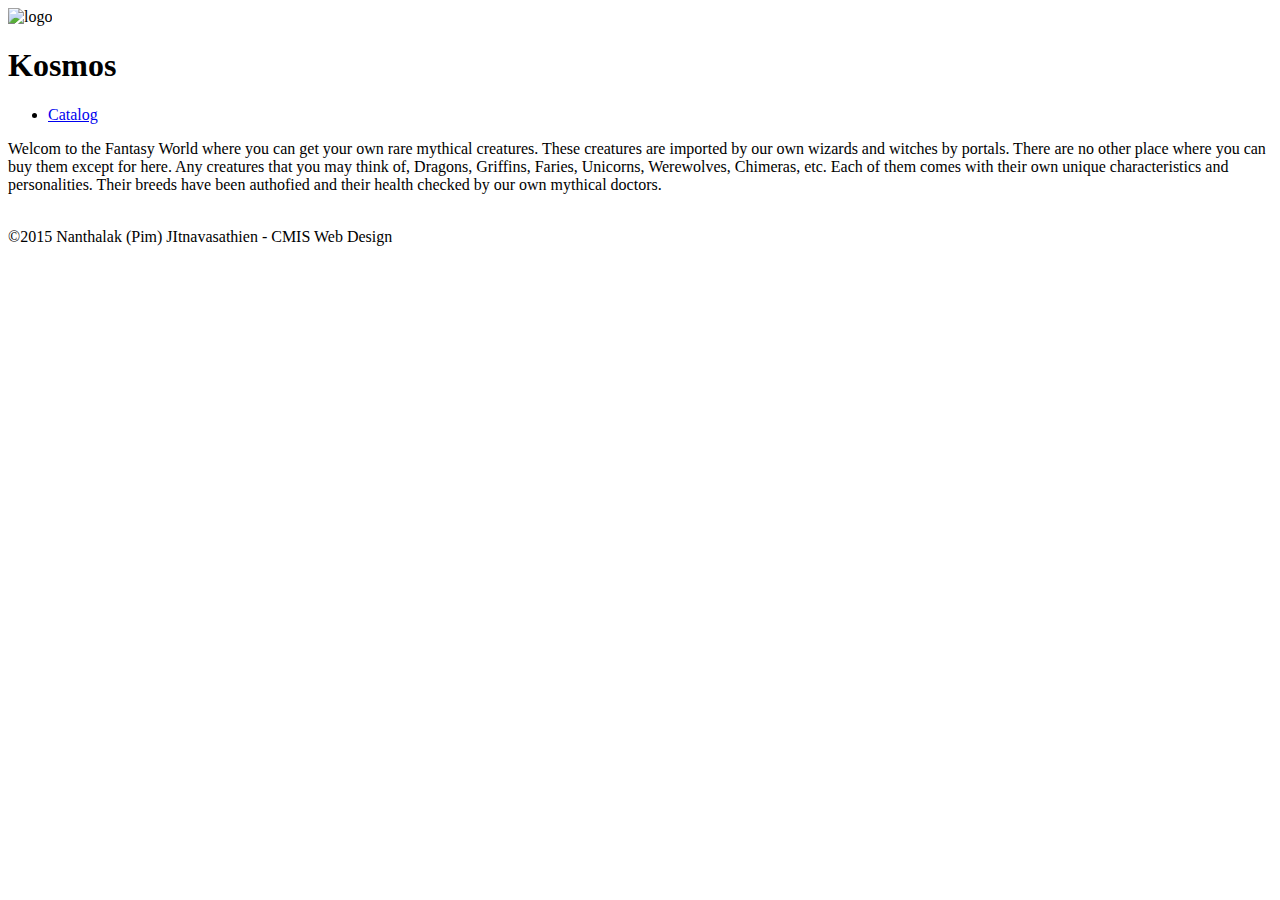
==== final/index.html @ 7e737135 "added content" ====
<!doctype html> 
<html>
	<head>
		<title>
			
		</title>
		<meta charset="utf-8"/>
		<link rel="stylesheet" type="text/css" href="../css/final.css">
	</head>
	<body>
		<header>
		<img src="http://cdn.playbuzz.com/cdn/6eb513d0-aa4b-47bf-829a-4cda6e203ff1/5419d0e7-a380-4737-8c50-b07fb102131e_560_420.jpg" alt="logo">
		<h1>
		Kosmos
		</h1>
		</header>

		<nav>
			<ul> 
				<li> <a href="../catalog">Catalog</li></a>
			</ul>
		</nav>

		<main>
			<p>
			Welcom to the Fantasy World where you can get your own rare mythical creatures. These creatures are imported by our own wizards and witches by portals. There are no other place where you can buy them except for here. Any creatures that you may think of, Dragons, Griffins, Faries, Unicorns, Werewolves, Chimeras, etc. Each of them comes with their own unique characteristics and personalities. Their breeds have been authofied and their health checked by our own mythical doctors. 
			</p>
			
			<br class="clear">

		</main>
		<footer>
		©2015 Nanthalak (Pim) JItnavasathien - CMIS Web Design
		</footer>
	</body>
</html>
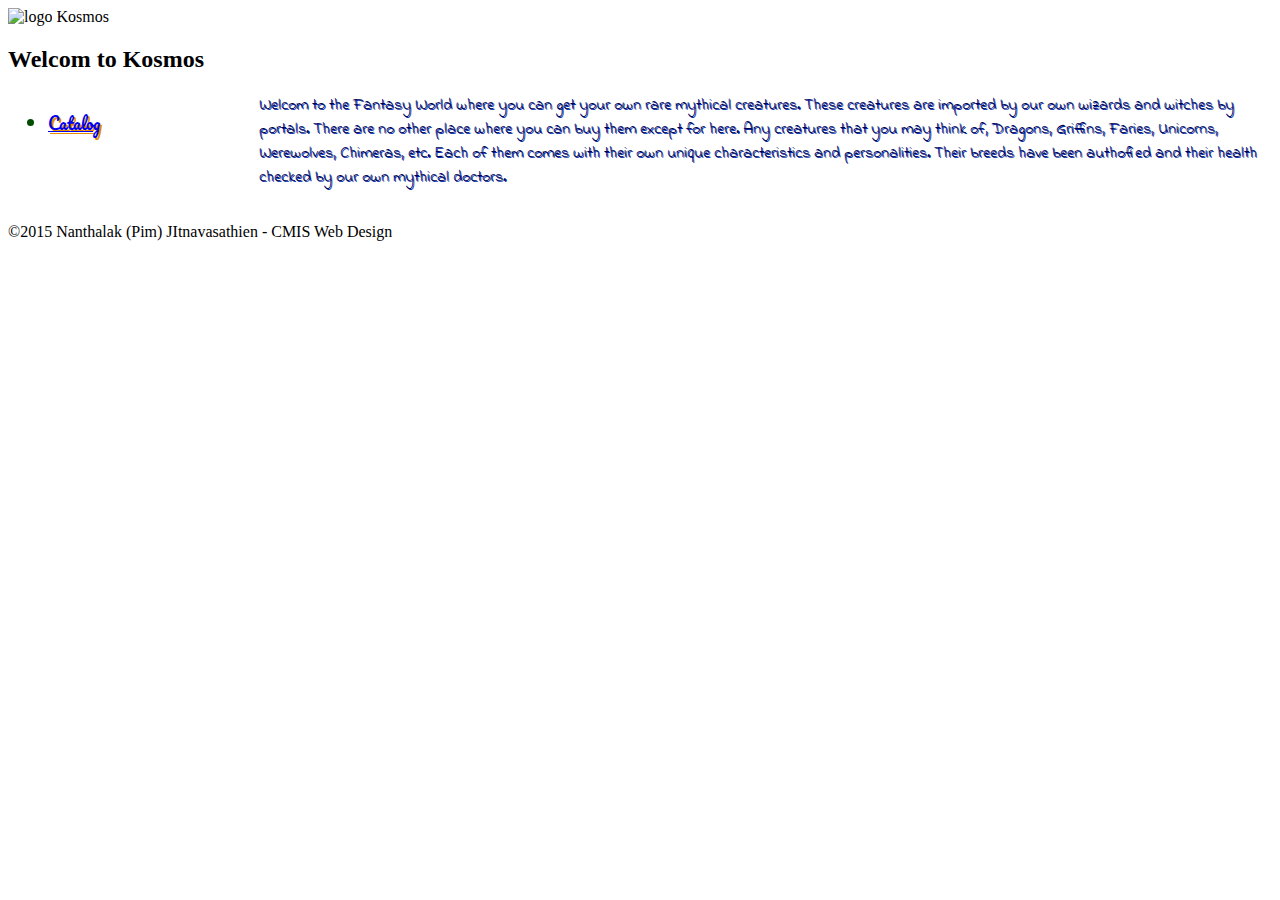
==== commit 72561563: "Update index.html" ====
--- a/final/index.html
+++ b/final/index.html
@@ -5,15 +5,15 @@
 			
 		</title>
 		<meta charset="utf-8"/>
-		<link rel="stylesheet" type="text/css" href="../css/final.css">
+		<link rel="stylesheet" type="text/css" href="../final/final.css">
 	</head>
 	<body>
 		<header>
 		<img src="http://cdn.playbuzz.com/cdn/6eb513d0-aa4b-47bf-829a-4cda6e203ff1/5419d0e7-a380-4737-8c50-b07fb102131e_560_420.jpg" alt="logo">
-		<h1>
 		Kosmos
-		</h1>
 		</header>
+		
+		<h2> Welcom to Kosmos </h2>
 
 		<nav>
 			<ul> 
--- a/final/final.css
+++ b/final/final.css
@@ -0,0 +1,66 @@
+@import url(https://fonts.googleapis.com/css?family=Indie+Flower);
+@import url(https://fonts.googleapis.com/css?family=Russo+One);
+@import url(https://fonts.googleapis.com/css?family=Candal);
+@import url(https://fonts.googleapis.com/css?family=Pacifico);
+
+header {
+  width: 100%;
+  display: inline-block;
+  position: relative;
+  background-size: contain ;
+  background: center no-repeat;
+}
+.header:after {
+  padding-top: 75%;
+  display: block;
+  content: '';
+}
+.main {
+  position: absolute;
+  top: 0;
+  bottom: 0;
+  right: 0;
+  left: 0;
+  color: black;
+  text-align: center;
+ margin-top: 30%;
+
+}
+
+nav {
+  width: 250px;
+  float: left;
+}
+
+main {
+  margin-left: 251px;
+}
+
+table {
+background-color: #b3c6ff;
+}
+
+p {
+  color:  #00004d;
+  font-family: 'Indie Flower', cursive;
+  text-shadow:  1px 1px #002db3;
+  
+}
+
+th {
+  color:  #000080;
+  font-family: 'Russo One', sans-serif;
+  text-shadow:  1px 1px #00feff;
+}
+
+h4 {
+  color:  #00ffcc;
+  text-shadow: 2px 2px  #00997a;
+  font-family: 'Candal', sans-serif;
+}
+
+nav {
+  font-family: 'Pacifico', cursive;
+  color:  #004d00;
+  text-shadow: 2px 2px  #e68a00;
+}
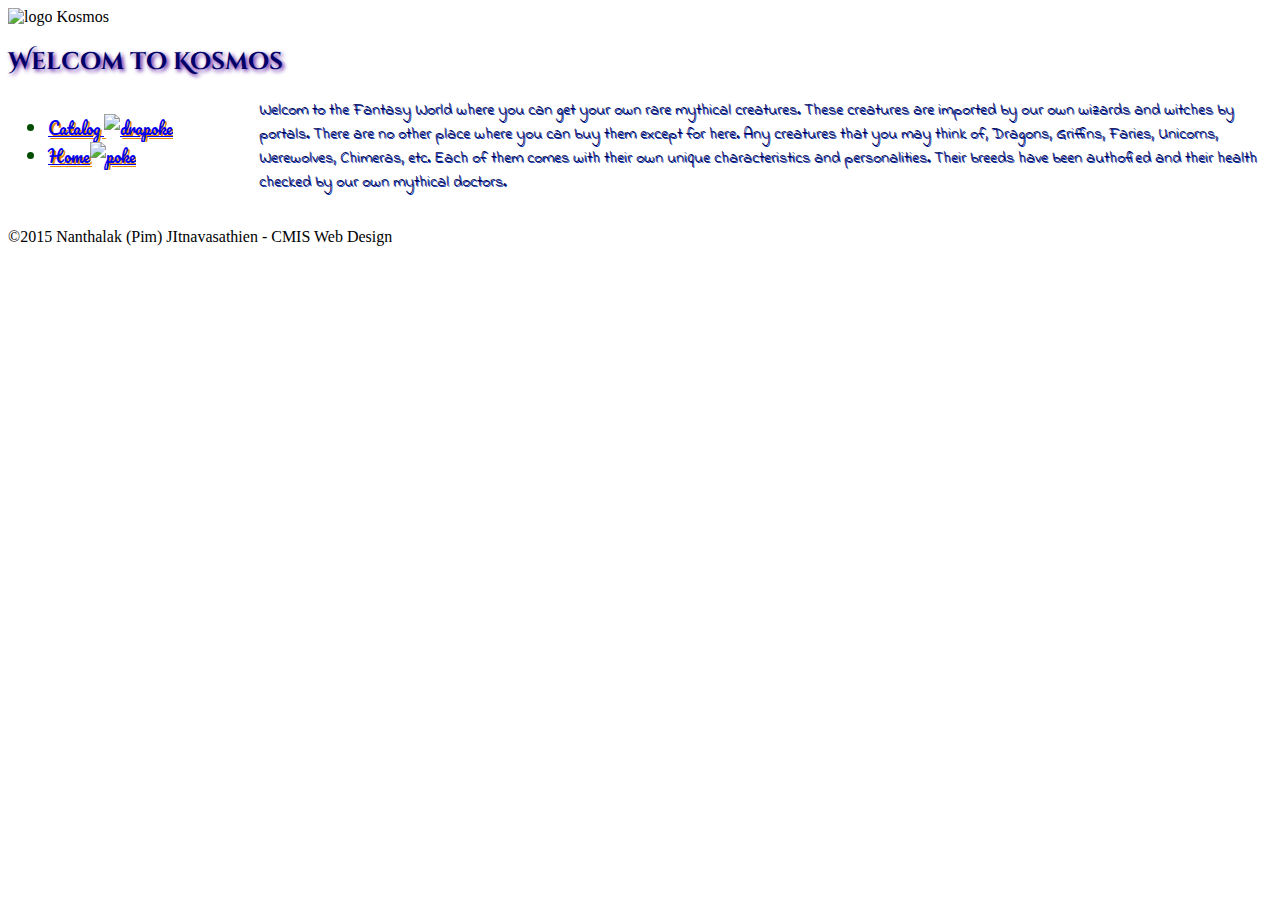
==== commit 08ab413f: "Update index.html" ====
--- a/final/index.html
+++ b/final/index.html
@@ -17,7 +17,12 @@
 
 		<nav>
 			<ul> 
-				<li> <a href="../catalog">Catalog</li></a>
+				<li> 
+					<a href="../catalog"> 
+							Catalog <img src="http://i.imgur.com/FwGKf3V.gif" alt="drapoke" width="30" height="30">
+					</a>
+				</li>
+				<li> <a href="../final"> Home<img src="http://static.tumblr.com/935680938176c1b55d869d529bb2a98f/hbztznf/pXJnq06x6/tumblr_static_dt9nqiqconc40wss8g0kkko8s.gif" alt="poke" width="40" height="40"></a></li>
 			</ul>
 		</nav>
 
--- a/final/final.css
+++ b/final/final.css
@@ -2,6 +2,7 @@
 @import url(https://fonts.googleapis.com/css?family=Russo+One);
 @import url(https://fonts.googleapis.com/css?family=Candal);
 @import url(https://fonts.googleapis.com/css?family=Pacifico);
+@import url(https://fonts.googleapis.com/css?family=Cinzel+Decorative:900);
 
 header {
   width: 100%;
@@ -64,3 +65,9 @@
   color:  #004d00;
   text-shadow: 2px 2px  #e68a00;
 }
+
+h2 {
+  color:   #000066;
+  font-family: 'Cinzel Decorative', cursive;
+  text-shadow: 2px 2px 4px  #4c0099;
+}
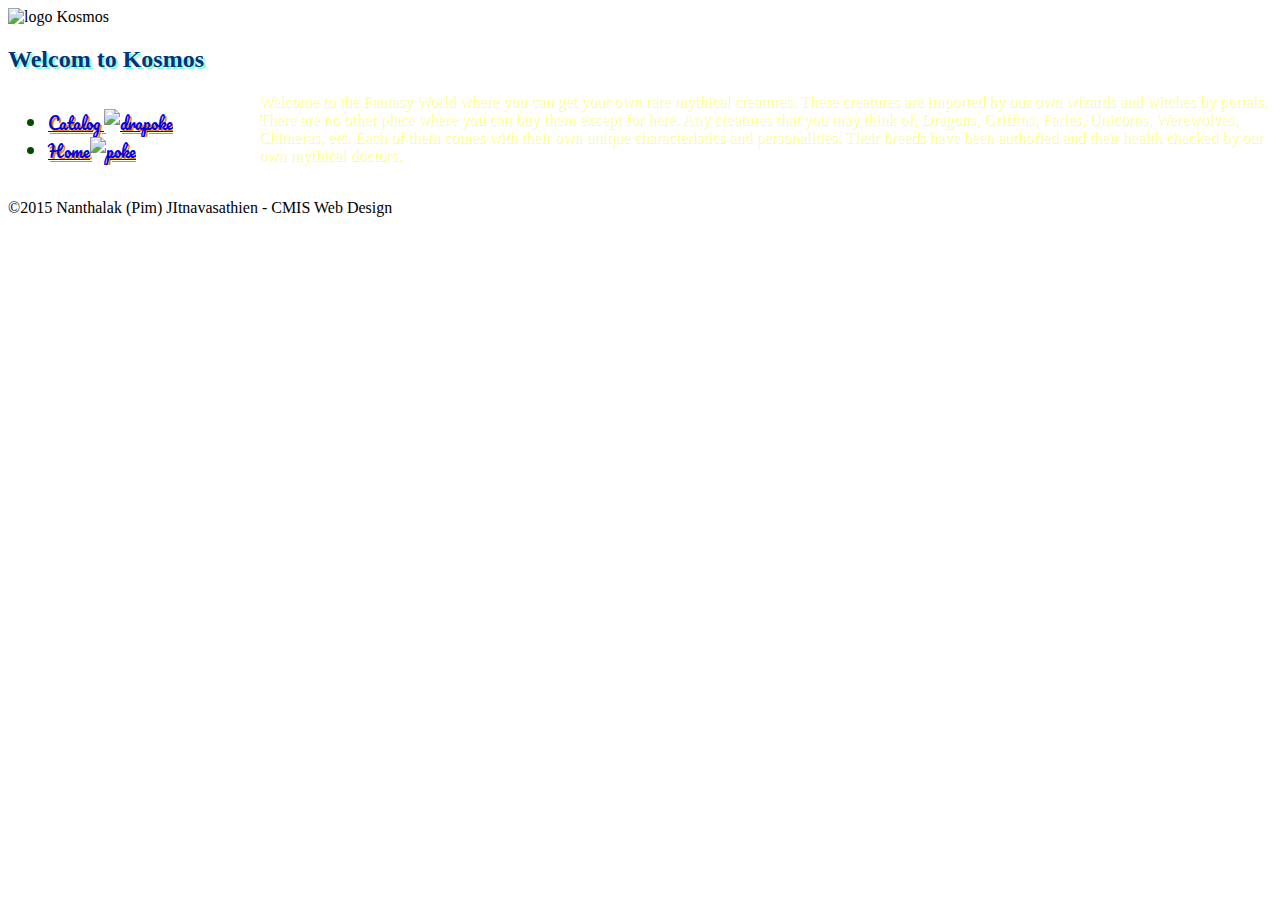
==== commit ce44ef40: "Update index.html" ====
--- a/final/index.html
+++ b/final/index.html
@@ -9,7 +9,7 @@
 	</head>
 	<body>
 		<header>
-		<img src="http://cdn.playbuzz.com/cdn/6eb513d0-aa4b-47bf-829a-4cda6e203ff1/5419d0e7-a380-4737-8c50-b07fb102131e_560_420.jpg" alt="logo">
+		<img src="https://gm1.ggpht.com/[base64]w822-h164-l75-ft" alt="logo" height="150" width="1000">
 		Kosmos
 		</header>
 		
@@ -28,7 +28,7 @@
 
 		<main>
 			<p>
-			Welcom to the Fantasy World where you can get your own rare mythical creatures. These creatures are imported by our own wizards and witches by portals. There are no other place where you can buy them except for here. Any creatures that you may think of, Dragons, Griffins, Faries, Unicorns, Werewolves, Chimeras, etc. Each of them comes with their own unique characteristics and personalities. Their breeds have been authofied and their health checked by our own mythical doctors. 
+			Welcome to the Fantasy World where you can get your own rare mythical creatures. These creatures are imported by our own wizards and witches by portals. There are no other place where you can buy them except for here. Any creatures that you may think of, Dragons, Griffins, Faries, Unicorns, Werewolves, Chimeras, etc. Each of them comes with their own unique characteristics and personalities. Their breeds have been authofied and their health checked by our own mythical doctors. 
 			</p>
 			
 			<br class="clear">
--- a/final/final.css
+++ b/final/final.css
@@ -41,7 +41,7 @@
 background-color: #b3c6ff;
 }
 
-p {
+td > p {
   color:  #00004d;
   font-family: 'Indie Flower', cursive;
   text-shadow:  1px 1px #002db3;
@@ -66,8 +66,23 @@
   text-shadow: 2px 2px  #e68a00;
 }
 
-h2 {
+th > h2 {
   color:   #000066;
   font-family: 'Cinzel Decorative', cursive;
   text-shadow: 2px 2px 4px  #4c0099;
 }
+
+h2 {
+  color:  #003380;
+  text-shadow: 2px 2px  #80ffd4;
+}
+p {
+color: white;
+text-shadow: 1px 1px  #ffff66;
+
+}
+
+body {
+background-image: url(http://www.technocrazed.com/wp-content/uploads/2015/11/HD-Galaxy-Wallpapers-Free-Download-119.jpg);
+}
+
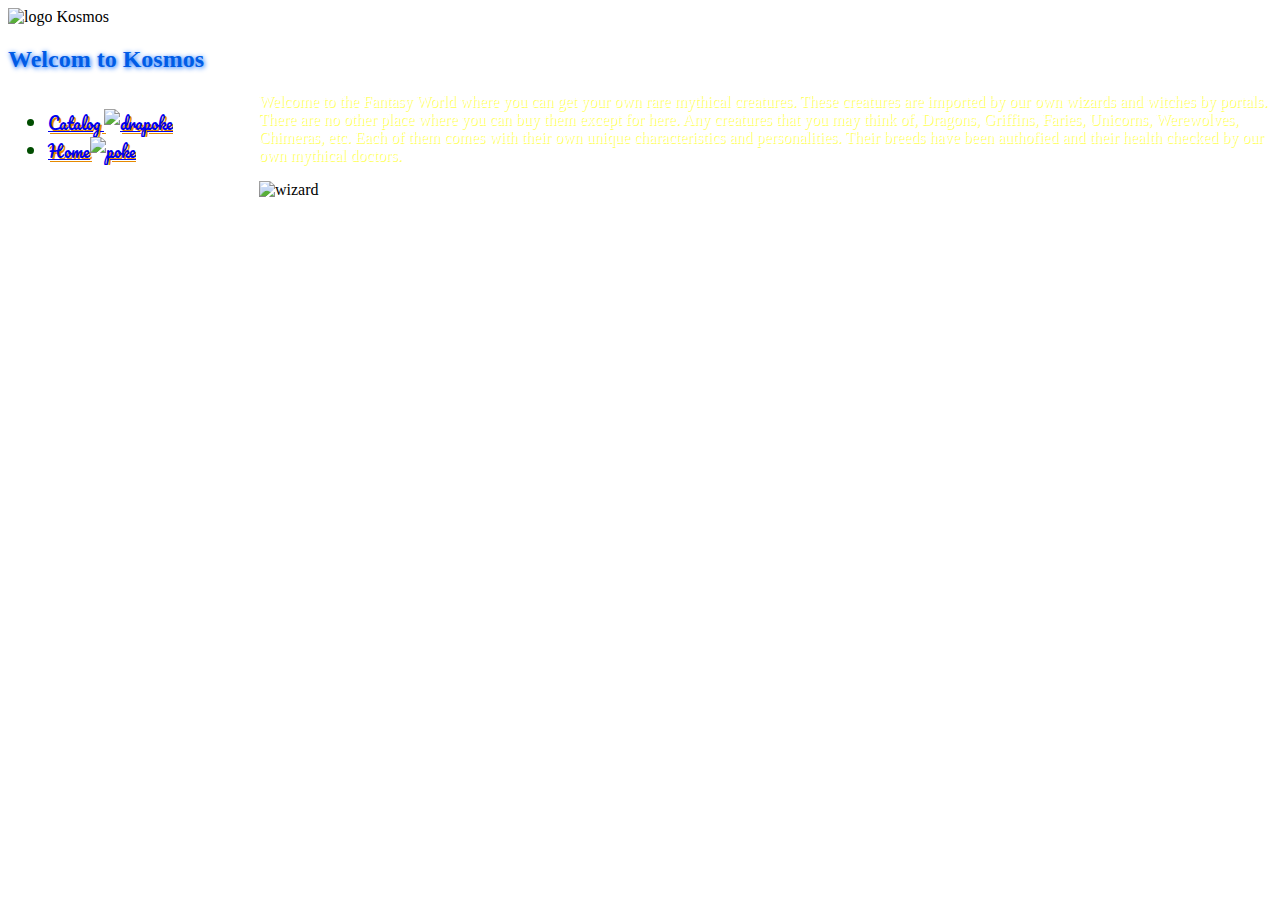
==== commit 98688504: "Update index.html" ====
--- a/final/index.html
+++ b/final/index.html
@@ -31,6 +31,8 @@
 			Welcome to the Fantasy World where you can get your own rare mythical creatures. These creatures are imported by our own wizards and witches by portals. There are no other place where you can buy them except for here. Any creatures that you may think of, Dragons, Griffins, Faries, Unicorns, Werewolves, Chimeras, etc. Each of them comes with their own unique characteristics and personalities. Their breeds have been authofied and their health checked by our own mythical doctors. 
 			</p>
 			
+			<img src="http://vignette2.wikia.nocookie.net/fairytailfanon/images/9/9c/Jin_Daisenko_-_Magic_Circle_Rune.png/revision/latest?cb=20150210173902" alt="wizard" width="300" height="300">
+			
 			<br class="clear">
 
 		</main>
--- a/final/final.css
+++ b/final/final.css
@@ -73,16 +73,23 @@
 }
 
 h2 {
-  color:  #003380;
-  text-shadow: 2px 2px  #80ffd4;
+  color:   #005ce6;
+  text-shadow: 1px 1px 5px  #0066ff;
 }
+
 p {
 color: white;
 text-shadow: 1px 1px  #ffff66;
-
 }
 
 body {
 background-image: url(http://www.technocrazed.com/wp-content/uploads/2015/11/HD-Galaxy-Wallpapers-Free-Download-119.jpg);
 }
 
+footer {
+  color: white;
+}
+
+"wizard" {
+float: right;
+}
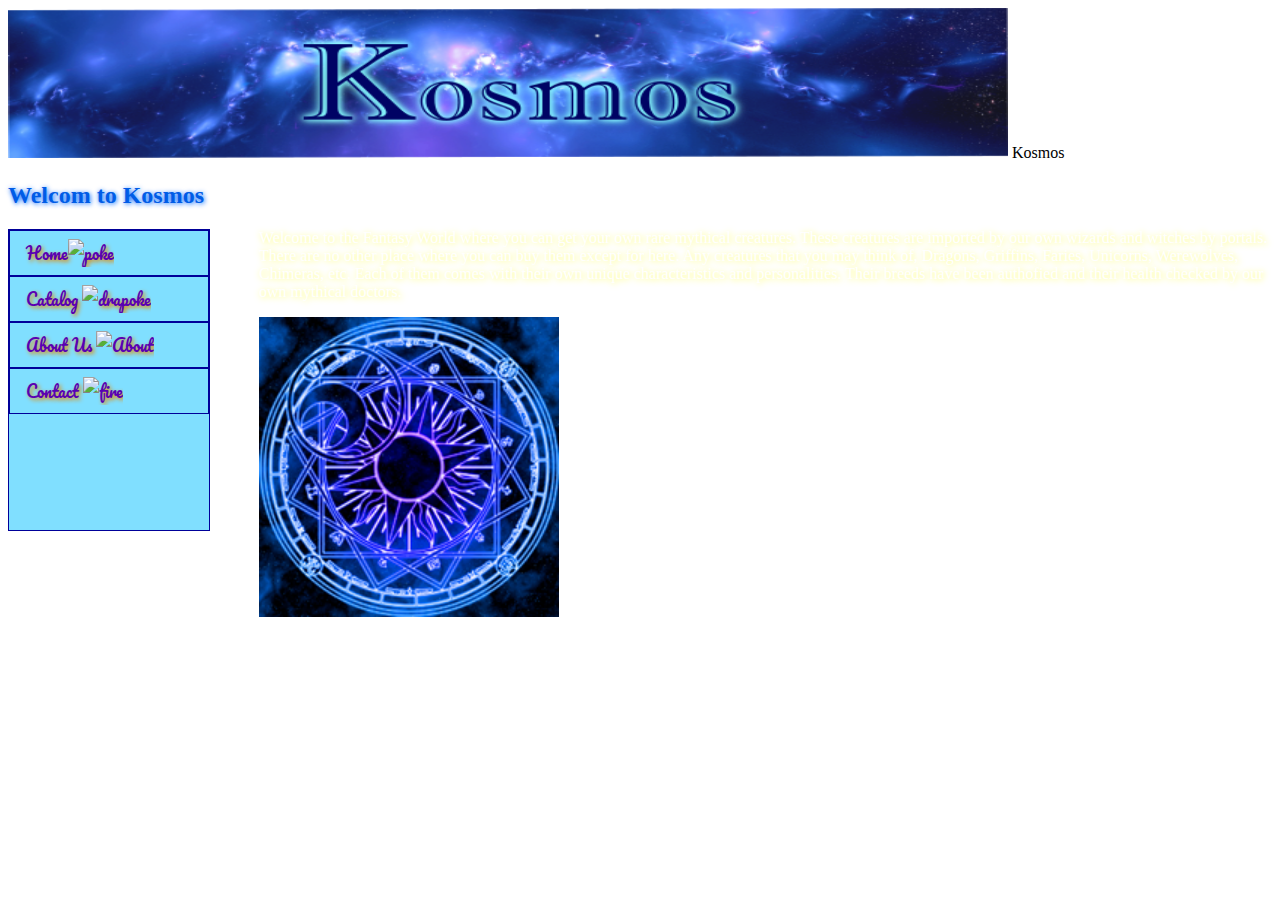
==== commit 3b93965c: "added content" ====
--- a/final/index.html
+++ b/final/index.html
@@ -9,7 +9,7 @@
 	</head>
 	<body>
 		<header>
-		<img src="https://gm1.ggpht.com/[base64]w822-h164-l75-ft" alt="logo" height="150" width="1000">
+		<img src="../final/pictures/logo.png" alt="logo" height="150" width="1000">
 		Kosmos
 		</header>
 		
@@ -18,11 +18,14 @@
 		<nav>
 			<ul> 
 				<li> 
-					<a href="../catalog"> 
+					<li> <a href="../final"> Home<img src="http://static.tumblr.com/935680938176c1b55d869d529bb2a98f/hbztznf/pXJnq06x6/tumblr_static_dt9nqiqconc40wss8g0kkko8s.gif" alt="poke" width="40" height="40"></a></li>
+				<li> 
+					<a href="../final/catalog.html"> 
 							Catalog <img src="http://i.imgur.com/FwGKf3V.gif" alt="drapoke" width="30" height="30">
 					</a>
 				</li>
-				<li> <a href="../final"> Home<img src="http://static.tumblr.com/935680938176c1b55d869d529bb2a98f/hbztznf/pXJnq06x6/tumblr_static_dt9nqiqconc40wss8g0kkko8s.gif" alt="poke" width="40" height="40"></a></li>
+				<li><a href="../index.html"> About Us <img src="http://45.media.tumblr.com/927365f0bbdd1f3d2f852bac8759f89b/tumblr_mh8a7wx1WG1rfjowdo1_r2_500.gif" alt="About"  width="40" height="40"></a></li>
+				<li><a href="../index.html"> Contact <img src="http://static.tumblr.com/1b9c82cdc937c955c676ee62daeee4a1/kybgj40/oksmgcsd3/tumblr_static_tumblr_mgc0hk1xgu1s1mxlko1_400.gif" alt="fire" width="30" height="30"></a></li>
 			</ul>
 		</nav>
 
@@ -31,7 +34,7 @@
 			Welcome to the Fantasy World where you can get your own rare mythical creatures. These creatures are imported by our own wizards and witches by portals. There are no other place where you can buy them except for here. Any creatures that you may think of, Dragons, Griffins, Faries, Unicorns, Werewolves, Chimeras, etc. Each of them comes with their own unique characteristics and personalities. Their breeds have been authofied and their health checked by our own mythical doctors. 
 			</p>
 			
-			<img src="http://vignette2.wikia.nocookie.net/fairytailfanon/images/9/9c/Jin_Daisenko_-_Magic_Circle_Rune.png/revision/latest?cb=20150210173902" alt="wizard" width="300" height="300">
+			<img src="../final/pictures/wizard.png" alt="wizard" width="300" height="300">
 			
 			<br class="clear">
 
--- a/final/final.css
+++ b/final/final.css
@@ -62,8 +62,35 @@
 
 nav {
   font-family: 'Pacifico', cursive;
-  color:  #004d00;
-  text-shadow: 2px 2px  #e68a00;
+  color:  #5900b3;
+  text-shadow: 2px 2px 4px #e68a00;
+}
+
+ul {
+    list-style-type: none;
+    margin: 0;
+    padding: 0;
+    width: 200px;
+    background-color:  #80dfff;
+    border: 1px solid #000099;
+    position: fixed;
+    height: 33.3%;
+    overflow: auto;
+}
+
+li a {
+    font-family: 'Pacifico', cursive;
+    display: block;
+    color:  #5900b3;
+    text-shadow: 2px 2px 4px #e68a00;
+    padding: 8px 0 8px 16px;
+    text-decoration: none;
+    border: 1px solid #000099;
+}
+
+li a:hover {
+    background-color: #3366ff;
+    color: white;
 }
 
 th > h2 {
@@ -79,7 +106,7 @@
 
 p {
 color: white;
-text-shadow: 1px 1px  #ffff66;
+text-shadow: 1px 1px 6px  #ffff66;
 }
 
 body {
@@ -90,6 +117,6 @@
   color: white;
 }
 
-"wizard" {
-float: right;
+logo {
+  float: right;
 }
